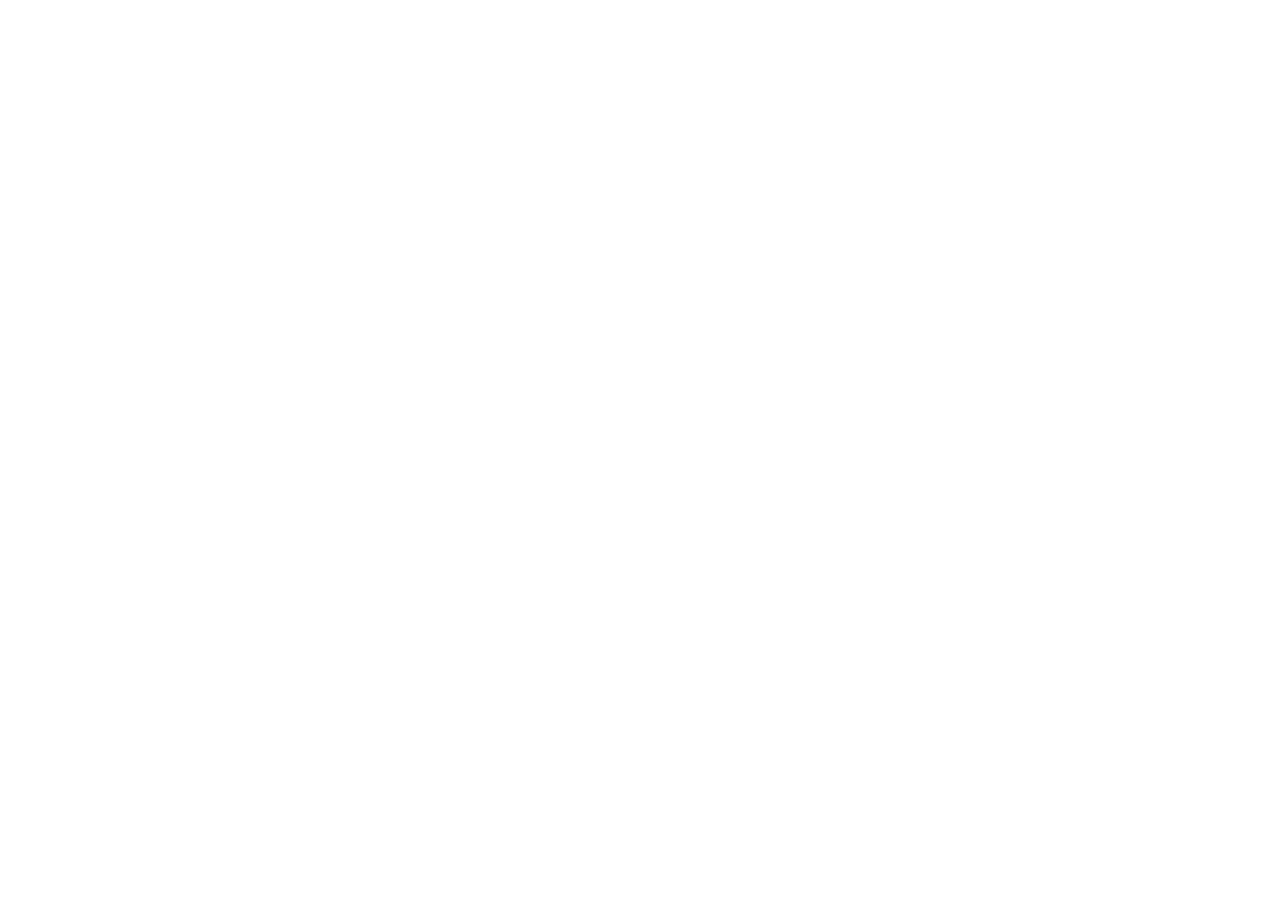
==== index.html @ ff51f1c2 "Deploying to gh-pages from @ KovalenkoUK/goit-js-hw-12@46ad9434a9dc5a84901f24e2ee2deaae0f1b50d9 🚀" ====
<!DOCTYPE html>
<html lang="en">
  <head>
    <meta charset="UTF-8" />
    <link rel="icon" type="image/svg+xml" href="/favicon.svg" />
    <meta name="viewport" content="width=device-width, initial-scale=1.0" />
    <title>Vanilla App Template</title>
    <script type="module" crossorigin src="/goit-js-hw-12/index.js"></script>
    <link rel="stylesheet" crossorigin href="/goit-js-hw-12/assets/index-DvPDDfy5.css">
  </head>
  <body>
    

    <main>
     
    </main>

    

  </body>
</html>
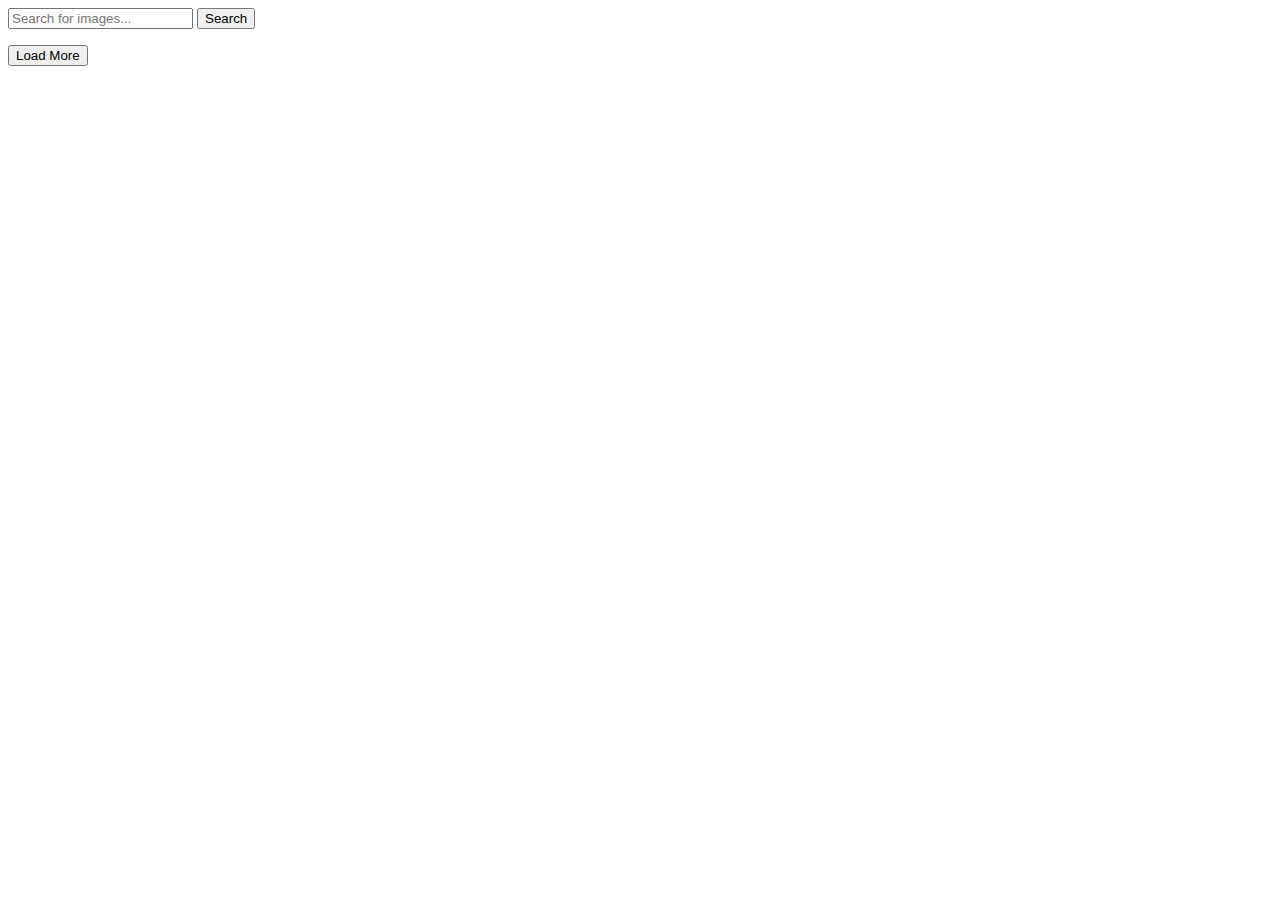
==== commit ab5a5867: "Deploying to gh-pages from @ KovalenkoUK/goit-js-hw-12@d6e5b262845fc1c82ee1b038d45493ceef6b58d7 🚀" ====
--- a/index.html
+++ b/index.html
@@ -1,21 +1,33 @@
 <!DOCTYPE html>
 <html lang="en">
-  <head>
-    <meta charset="UTF-8" />
-    <link rel="icon" type="image/svg+xml" href="/favicon.svg" />
-    <meta name="viewport" content="width=device-width, initial-scale=1.0" />
-    <title>Vanilla App Template</title>
-    <script type="module" crossorigin src="/goit-js-hw-12/index.js"></script>
-    <link rel="stylesheet" crossorigin href="/goit-js-hw-12/assets/index-DvPDDfy5.css">
-  </head>
-  <body>
-    
 
+<head>
+
+  <meta charset="UTF-8" />
+  <meta name="viewport" content="width=device-width, initial-scale=1.0" />
+  <title>Image Search App</title>
+  <script type="module" crossorigin src="/goit-js-hw-12/index.js"></script>
+  <link rel="modulepreload" crossorigin href="/goit-js-hw-12/assets/vendor-BDaiwwc1.js">
+  <link rel="stylesheet" crossorigin href="/goit-js-hw-12/assets/vendor-DumFYO8Z.css">
+  <link rel="stylesheet" crossorigin href="/goit-js-hw-12/assets/index-t7NbMLos.css">
+</head>
+
+<body>
+  <div id="app">
+    <header>
+      <form id="search-form" class="form">
+        <input type="text" id="search-input" placeholder="Search for images..." required class="input-form" />
+        <button type="submit" class="btn">Search</button>
+      </form>
+    </header>
     <main>
-     
+      <main>
+        <ul id="gallery" class="gallery"></ul>
+        <button id="load-more" class="btn-under hidden">Load More</button>
+        <div class="loader hidden" id="loader"></div>
+      </main>
     </main>
+  </div>
+</body>
 
-    
-
-  </body>
-</html>
+</html>